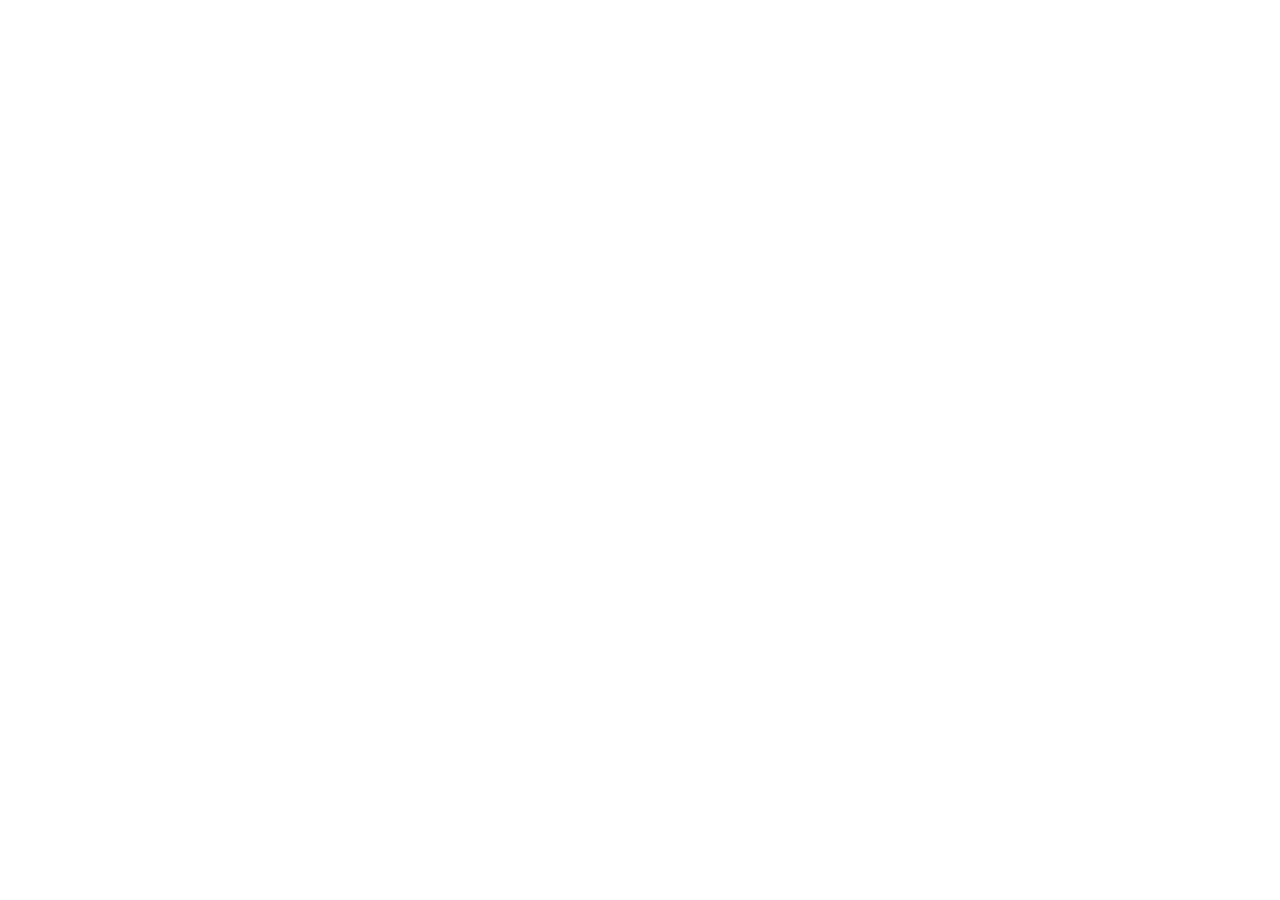
==== src/main/resources/templates/history/index.html @ cf41edd7 "Initial commit" ====
<!DOCTYPE HTML>
<html xmlns:th="http://www.thymeleaf.org">
<head>
    <title th:text="'Justice - ' + ${name}"></title>
    <meta http-equiv="Content-Type" content="text/html; charset=UTF-8" />
</head>
<body>
<p th:text="'History for ' + ${name}"></p>
</body>
</html>
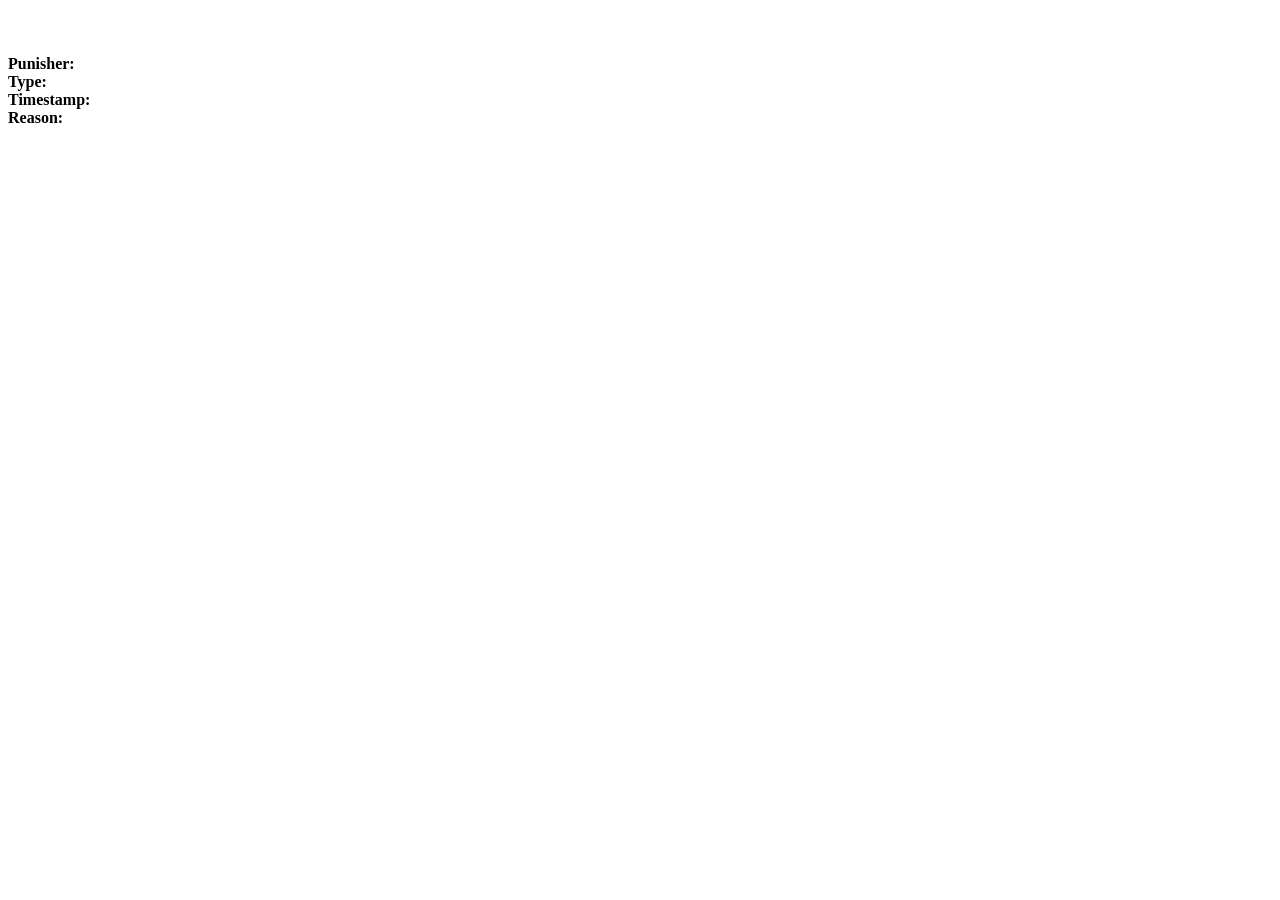
==== commit 771f458e: "Super basic html, util dialect" ====
--- a/src/main/resources/templates/history/index.html
+++ b/src/main/resources/templates/history/index.html
@@ -1,10 +1,32 @@
-<!DOCTYPE HTML>
-<html xmlns:th="http://www.thymeleaf.org">
-<head>
-    <title th:text="'Justice - ' + ${name}"></title>
-    <meta http-equiv="Content-Type" content="text/html; charset=UTF-8" />
-</head>
+<!DOCTYPE html>
+<html lang="en" xmlns:th="http://www.thymeleaf.org">
+
+<head th:insert="/fragments/header.html">
+
 <body>
-<p th:text="'History for ' + ${name}"></p>
+
+<div th:insert="/fragments/navbar.html"></div>
+
+<div class="container">
+    <div class="row">
+        <div class="col-lg-12 mx-auto">
+            <h1 th:text="'History for ' + ${name}"></h1>
+            <br/>
+            <div th:each="entry: ${history.getPunishments()}">
+                <p>
+                    <span style="font-weight: bold">Punisher: </span><span th:text="${#Nerd.of(entry.getPunisher()).getName()}"/><br/>
+                    <span style="font-weight: bold">Type: </span><span th:text="${#StringUtils.camelCase(entry.getType())}"/><br/>
+                    <span style="font-weight: bold">Timestamp: </span><span th:text="${#TimeUtils.shortDateTimeFormat(entry.getTimestamp())}"/><br/>
+                    <span style="font-weight: bold">Reason: </span><span th:text="${entry.getReason()}"/>
+                    <br/><br/>
+                </p>
+            </div>
+        </div>
+    </div>
+</div>
+
+<footer th:include="/fragments/footer.html"></footer>
+
 </body>
-</html>+
+</html>
